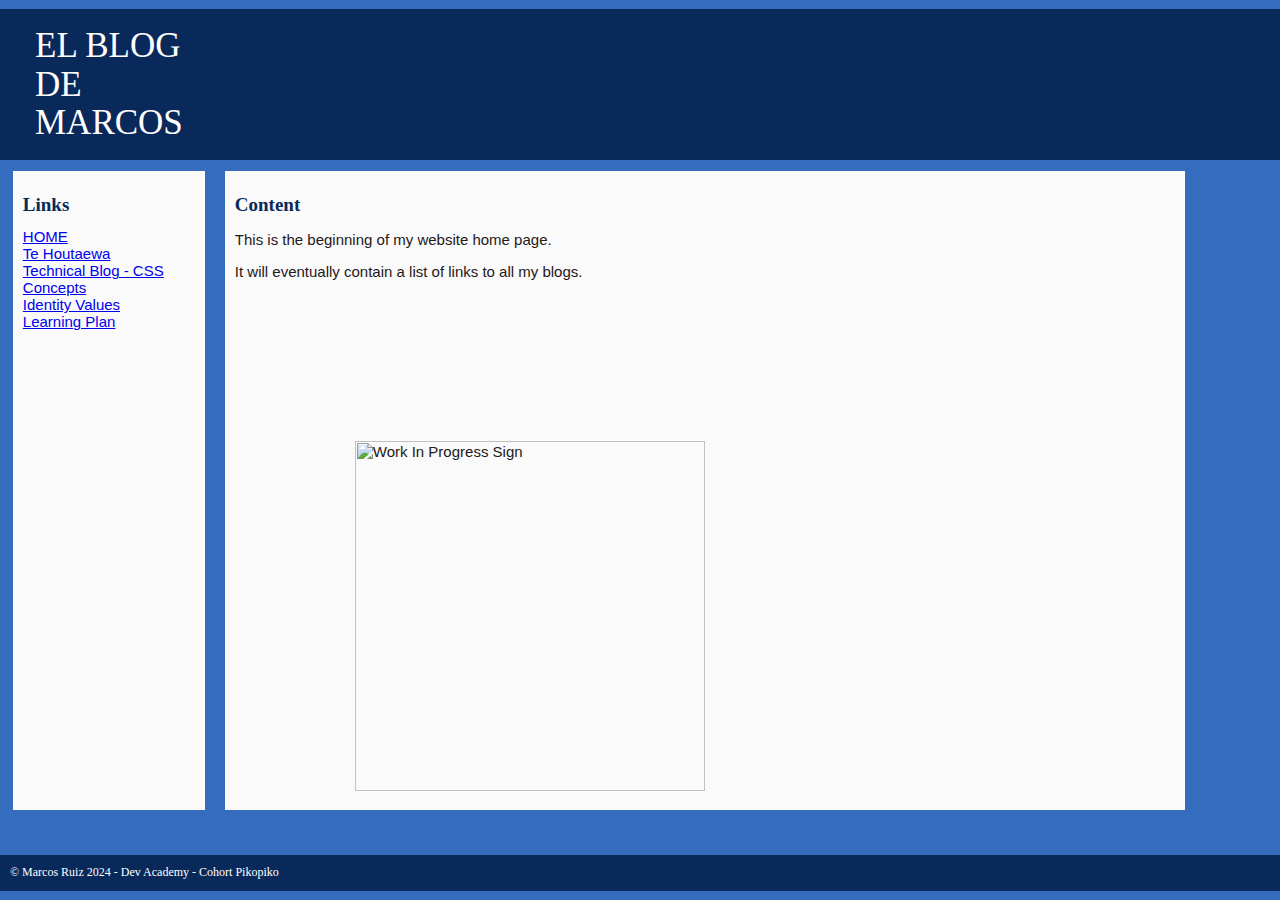
==== index.html @ 7ad2ea7a "Add Identity Values" ====
<html>
  <head>
    <meta name="viewport" content="width=device-width, initial-scale=1" />
    <link rel="stylesheet" href="styles/main.css" />
    <title>Marcos Ruiz's Blog</title>
    <div class="header">
      <p>EL BLOG</p>
      <p>DE</p>
      <p>MARCOS</p>
    
    </div>
  </head>

  <body>
    <div class="menu">
      <h1 class="Titles">Links</h1>

      <ul class="links">
        <li> <a
          href="https://marcosruiz27.github.io/index.html"
          >HOME</a>
        
        </li>
        <li>
          <a
            href="https://marcosruiz27.github.io/blog/te-houtaewa-template.html"
            >Te Houtaewa</a>
        </li>
        <li><a
          href="https://marcosruiz27.github.io/blog/html-css.html"
          >Technical Blog - CSS Concepts</a></li>
          <li>
            <a
              href="https://marcosruiz27.github.io/blog/identity-values.html"
              >Identity Values</a>
          </li>
          <li>
            <a
              href="https://marcosruiz27.github.io/blog/learning-plan.html"
              >Learning Plan</a>
          </li>
      </ul>
    </div>
    <div class="content">
      <h1 class="Titles">Content</h1>
      <p><span>This is the beginning of my website home page.</span></p>
      <p><span>It will eventually contain a list of links to all my blogs.</span></p>
      <img class="img1" src="https://img.freepik.com/free-vector/flat-construction-sign-background_23-2148184496.jpg?t=st=1722746427~exp=1722750027~hmac=0e59c8589a7ec28140c827619da11efd95c5fc46e4df325ece4887c2dfbea31c&w=826" alt="Work In Progress Sign" >
    </div>
  </body>

  <footer>
    <div class="footer"> &#169 Marcos Ruiz 2024 - Dev Academy - Cohort Pikopiko</div>
  </footer>
</html>
---- styles/main.css ----
body {
  margin: 0;
  padding: 0;
  background-color: #366cbd;
  color: rgb(36, 24, 24);
  font-family: Arial, sans-serif;
  position: relative;
}

.header {
  background-color: #0a295b;
  color: #ffffff;
  font-family: impact;
  font-size: 35px;
  line-height: 0.1;
  padding-left: 35px;
  position: absolute;
  width: calc(100% - 0%);
  left: 0%;
  top: 1%;
  box-sizing: border-box;
}

.menu {
  position: absolute;
  top: 19%;
  bottom: 10%;
  width: 15%;
  padding: 10px;
  background-color: #fafafa;
  left: 1%;
  box-sizing: border-box;
}

.content {
  position: absolute;
  top: 19%;
  bottom: 10%;
  width: 75%;
  padding: 10px;
  background-color: #fafafa;
  left: 16%;
  right: 1%;
  margin-left: 20px;
  box-sizing: border-box;
  font-size: 15px;
}

.footer {
  background-color: #0a295b;
  color: #ffffff;
  font-family: verdana;
  font-size: 12px;
  padding: 10px;
  position: absolute;
  width: calc(100% - 0%);

  top: 95%;
  bottom: 1%;
  box-sizing: border-box;
}

.Titles {
  color: #0a295b;
  font-family: verdana;
  font-size: 19px;
}

.links {
  list-style-type: none;
  padding: 0;
  margin: 0;
  text-align: left;
  font-size: 15px;
}

.img1 {
  position: absolute;
  height: 350px;
  right: 50%;
  bottom: 3%;
}

.bordered-table {
  border-collapse: collapse;
  width: 80%;
  font-size: 5px;
}

.bordered-table td,
.bordered-table th {
  border: 1px solid #000000;
  padding: 2px;
  font-size: 12px;
}

.bordered-table th {
  background-color: #f2f2f2;
}
/* phones */

@media (max-width: 600px) {
  .menu,
  .content {
    float: none;
    top: 24%;
    width: 80%; /* Full width for better readability on small screens */
    margin-left: 0; /* Remove the margin to fit the width */
    font-size: 0.5rem;
  }

  .header,
  .footer {
    text-align: center; /* Center align text for header and footer on small screens */
  }

  .Titles {
    font-size: 12px;
  }
  .links {
    font-size: 10px;
  }

  .img1 {
    position: absolute;
    height: 60px;
    right: 3%;
    bottom: 6%;
  }
}

/* tablets */

@media (max-width: 900px) {
  .menu,
  .content {
    float: none;
    top: 20%;
    width: 80%;
    margin-left: 0;
    font-size: 0.7rem;
  }

  .header,
  .footer {
    text-align: center;
  }

  .Titles {
    font-size: 14px;
  }
  .links {
    font-size: 12px;
  }

  .img1 {
    position: absolute;
    height: 280px;
    right: 3%;
    bottom: 6%;
  }
}
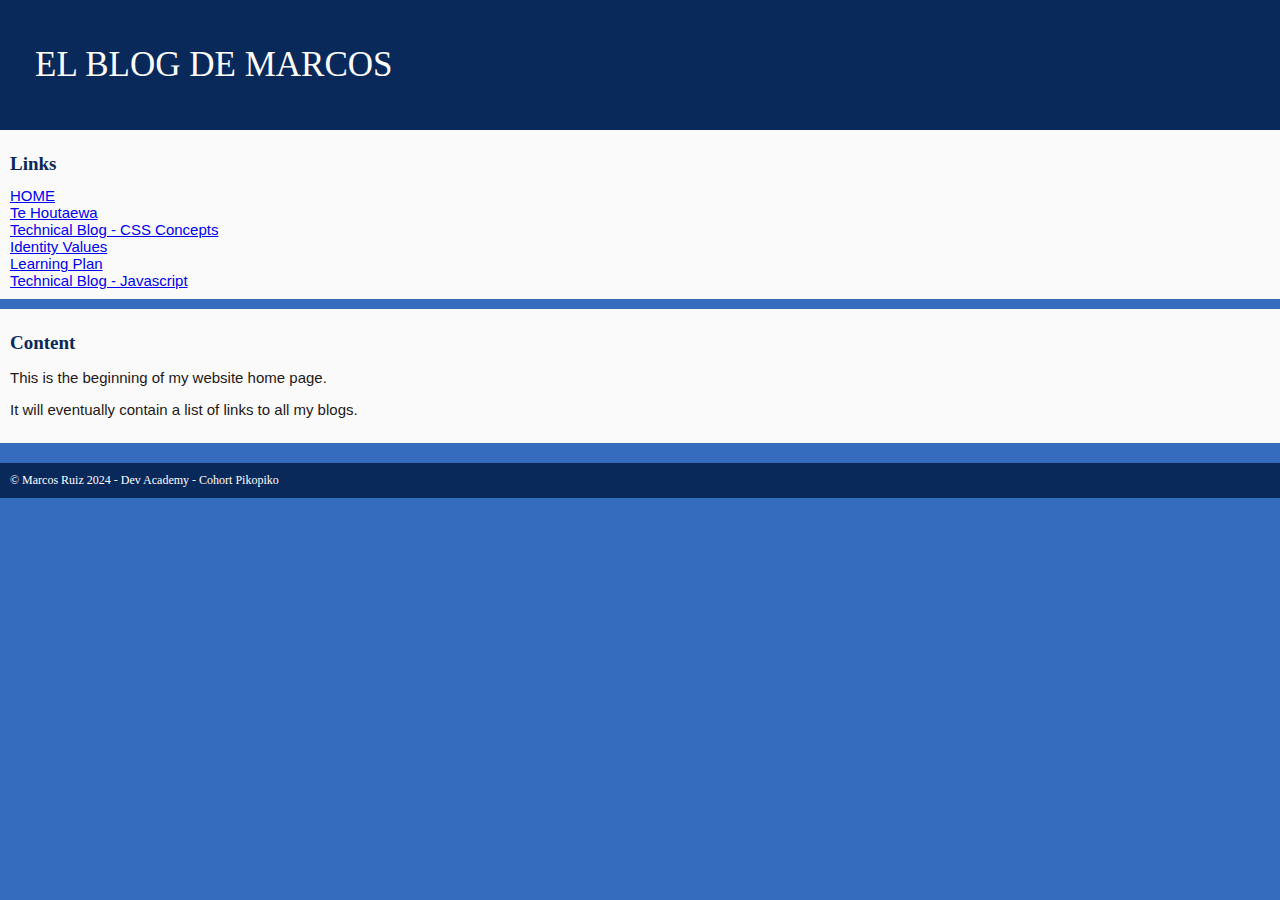
==== commit bb9d7892: "Add changes to Index and CSS file" ====
--- a/index.html
+++ b/index.html
@@ -1,13 +1,11 @@
 <html>
   <head>
+    <meta charset="UTF-8">
     <meta name="viewport" content="width=device-width, initial-scale=1" />
     <link rel="stylesheet" href="styles/main.css" />
     <title>Marcos Ruiz's Blog</title>
     <div class="header">
-      <p>EL BLOG</p>
-      <p>DE</p>
-      <p>MARCOS</p>
-    
+      <p>EL BLOG DE MARCOS</p>
     </div>
   </head>
 
@@ -39,13 +37,18 @@
               href="https://marcosruiz27.github.io/blog/learning-plan.html"
               >Learning Plan</a>
           </li>
+          <li>
+            <a
+              href="https://marcosruiz27.github.io/blog/javascript-dom.html"
+              >Technical Blog - Javascript</a>
+          </li>
       </ul>
     </div>
     <div class="content">
       <h1 class="Titles">Content</h1>
       <p><span>This is the beginning of my website home page.</span></p>
       <p><span>It will eventually contain a list of links to all my blogs.</span></p>
-      <img class="img1" src="https://img.freepik.com/free-vector/flat-construction-sign-background_23-2148184496.jpg?t=st=1722746427~exp=1722750027~hmac=0e59c8589a7ec28140c827619da11efd95c5fc46e4df325ece4887c2dfbea31c&w=826" alt="Work In Progress Sign" >
+      <!-- <img class="img1" src="https://img.freepik.com/free-vector/flat-construction-sign-background_23-2148184496.jpg?t=st=1722746427~exp=1722750027~hmac=0e59c8589a7ec28140c827619da11efd95c5fc46e4df325ece4887c2dfbea31c&w=826" alt="Work In Progress Sign" > -->
     </div>
   </body>
 
--- a/styles/main.css
+++ b/styles/main.css
@@ -12,38 +12,34 @@
   color: #ffffff;
   font-family: impact;
   font-size: 35px;
-  line-height: 0.1;
   padding-left: 35px;
-  position: absolute;
-  width: calc(100% - 0%);
-  left: 0%;
-  top: 1%;
+  padding-top: 10px;
+  padding-bottom: 10px;
+  width: 100%;
+  box-sizing: border-box;
+}
+
+.main {
+  display: flex;
+  flex-direction: column;
+  width: 100%;
   box-sizing: border-box;
 }
 
 .menu {
-  position: absolute;
-  top: 19%;
-  bottom: 10%;
-  width: 15%;
+  width: 100%;
   padding: 10px;
   background-color: #fafafa;
-  left: 1%;
   box-sizing: border-box;
 }
 
 .content {
-  position: absolute;
-  top: 19%;
-  bottom: 10%;
-  width: 75%;
+  width: 100%;
   padding: 10px;
   background-color: #fafafa;
-  left: 16%;
-  right: 1%;
-  margin-left: 20px;
   box-sizing: border-box;
   font-size: 15px;
+  margin-top: 10px; /* Adding margin to separate from the menu */
 }
 
 .footer {
@@ -52,12 +48,9 @@
   font-family: verdana;
   font-size: 12px;
   padding: 10px;
-  position: absolute;
-  width: calc(100% - 0%);
-
-  top: 95%;
-  bottom: 1%;
+  width: 100%;
   box-sizing: border-box;
+  margin-top: 20px; /* Adding margin to separate from the content */
 }
 
 .Titles {
@@ -97,26 +90,24 @@
 .bordered-table th {
   background-color: #f2f2f2;
 }
+
 /* phones */
-
 @media (max-width: 600px) {
   .menu,
   .content {
-    float: none;
-    top: 24%;
-    width: 80%; /* Full width for better readability on small screens */
-    margin-left: 0; /* Remove the margin to fit the width */
+    width: 100%; /* Full width for better readability */
     font-size: 0.5rem;
   }
 
   .header,
   .footer {
-    text-align: center; /* Center align text for header and footer on small screens */
+    text-align: center;
   }
 
   .Titles {
     font-size: 12px;
   }
+
   .links {
     font-size: 10px;
   }
@@ -130,14 +121,10 @@
 }
 
 /* tablets */
-
 @media (max-width: 900px) {
   .menu,
   .content {
-    float: none;
-    top: 20%;
-    width: 80%;
-    margin-left: 0;
+    width: 100%; /* Full width for better readability */
     font-size: 0.7rem;
   }
 
@@ -149,6 +136,7 @@
   .Titles {
     font-size: 14px;
   }
+
   .links {
     font-size: 12px;
   }
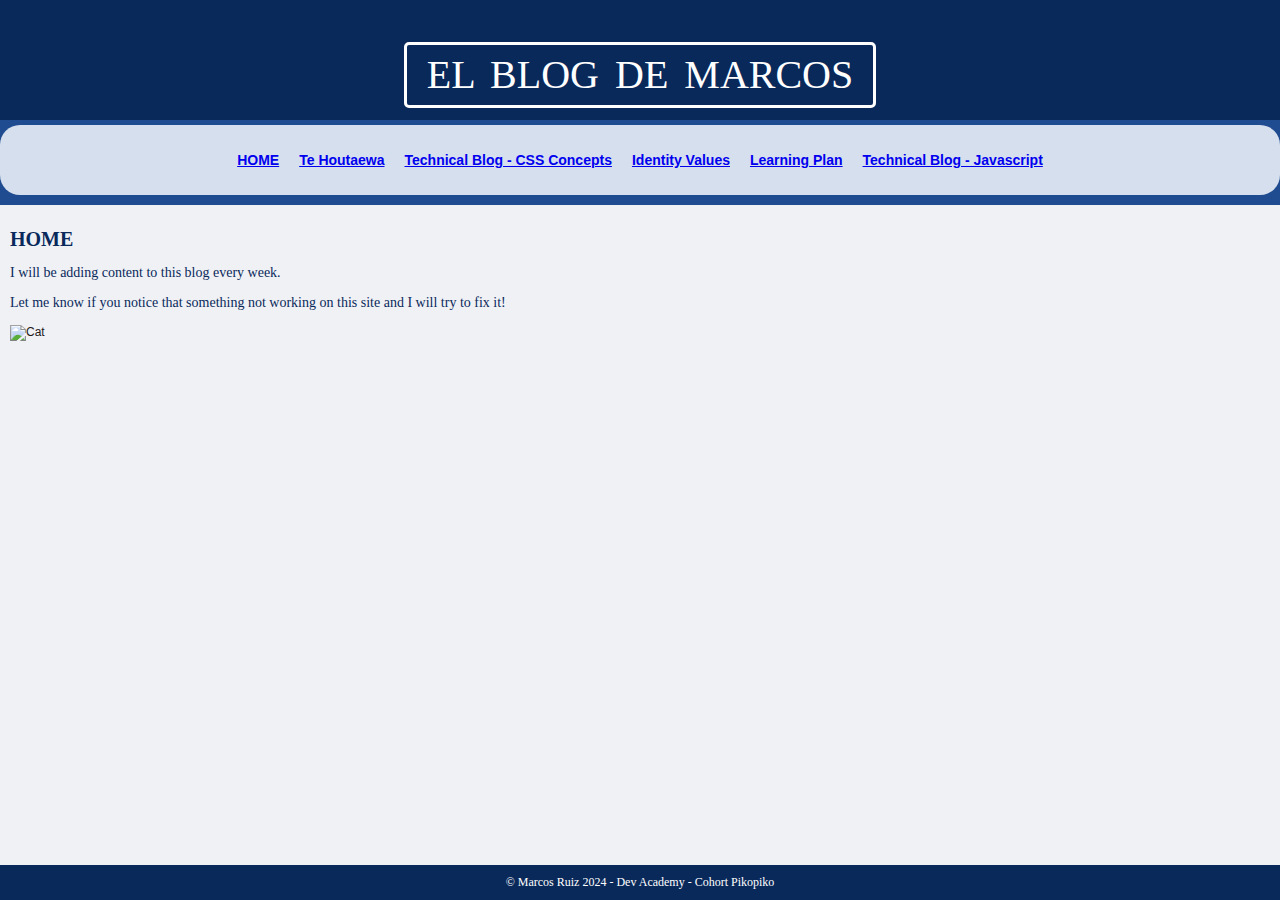
==== commit e04b48c3: "Changes to Index file to reflect latest CSS file changes" ====
--- a/index.html
+++ b/index.html
@@ -4,51 +4,31 @@
     <meta name="viewport" content="width=device-width, initial-scale=1" />
     <link rel="stylesheet" href="styles/main.css" />
     <title>Marcos Ruiz's Blog</title>
+    
     <div class="header">
-      <p>EL BLOG DE MARCOS</p>
+      <p class="header-logo">EL BLOG DE MARCOS</p>
     </div>
   </head>
 
   <body>
     <div class="menu">
-      <h1 class="Titles">Links</h1>
+      <h1 class="titles"></h1>
 
       <ul class="links">
-        <li> <a
-          href="https://marcosruiz27.github.io/index.html"
-          >HOME</a>
-        
-        </li>
-        <li>
-          <a
-            href="https://marcosruiz27.github.io/blog/te-houtaewa-template.html"
-            >Te Houtaewa</a>
-        </li>
-        <li><a
-          href="https://marcosruiz27.github.io/blog/html-css.html"
-          >Technical Blog - CSS Concepts</a></li>
-          <li>
-            <a
-              href="https://marcosruiz27.github.io/blog/identity-values.html"
-              >Identity Values</a>
-          </li>
-          <li>
-            <a
-              href="https://marcosruiz27.github.io/blog/learning-plan.html"
-              >Learning Plan</a>
-          </li>
-          <li>
-            <a
-              href="https://marcosruiz27.github.io/blog/javascript-dom.html"
-              >Technical Blog - Javascript</a>
-          </li>
+        <li><a href="https://marcosruiz27.github.io/index.html">HOME</a></li>
+        <li><a href="https://marcosruiz27.github.io/blog/te-houtaewa-template.html">Te Houtaewa</a></li>
+        <li><a href="https://marcosruiz27.github.io/blog/html-css.html">Technical Blog - CSS Concepts</a></li>
+        <li><a href="https://marcosruiz27.github.io/blog/identity-values.html">Identity Values</a></li>
+        <li><a href="https://marcosruiz27.github.io/blog/learning-plan.html">Learning Plan</a></li>
+        <li><a href="https://marcosruiz27.github.io/blog/javascript-dom.html">Technical Blog - Javascript</a></li>
       </ul>
     </div>
     <div class="content">
-      <h1 class="Titles">Content</h1>
-      <p><span>This is the beginning of my website home page.</span></p>
-      <p><span>It will eventually contain a list of links to all my blogs.</span></p>
-      <!-- <img class="img1" src="https://img.freepik.com/free-vector/flat-construction-sign-background_23-2148184496.jpg?t=st=1722746427~exp=1722750027~hmac=0e59c8589a7ec28140c827619da11efd95c5fc46e4df325ece4887c2dfbea31c&w=826" alt="Work In Progress Sign" > -->
+      <h1 class="title1">HOME</h1>
+      <p class="title3">I will be adding content to this blog every week.</p>
+      <p class="title3">Let me know if you notice that something not working on this site and I will try to fix it!</p>
+       <img id="catpic" class="imghome" src="https://media1.tenor.com/m/cdgu_rxP5vwAAAAd/cat-hiss.gif" alt="Cat">
+      
     </div>
   </body>
 
--- a/styles/main.css
+++ b/styles/main.css
@@ -1,77 +1,110 @@
 body {
   margin: 0;
   padding: 0;
-  background-color: #366cbd;
+  background-color: #1f4c90;
   color: rgb(36, 24, 24);
   font-family: Arial, sans-serif;
   position: relative;
+  display: flex;
+  flex-direction: column;
+  min-height: 100vh;
 }
+
+/* This is for elements in the HEADER section */
 
 .header {
   background-color: #0a295b;
-  color: #ffffff;
-  font-family: impact;
-  font-size: 35px;
-  padding-left: 35px;
-  padding-top: 10px;
+  text-align: center;
+  align-items: center;
+  justify-content: center;
+  padding-top: 2px;
   padding-bottom: 10px;
   width: 100%;
   box-sizing: border-box;
+  line-height: 1;
+  height: 120px;
+  margin-bottom: 5px;
 }
 
-.main {
-  display: flex;
-  flex-direction: column;
-  width: 100%;
-  box-sizing: border-box;
+.header-logo {
+  color: #ffffff;
+  font-family: impact;
+  font-size: 40px;
+  padding: 10px 20px;
+  border: 3px solid #ffffff;
+  border-radius: 5px;
+  display: inline-block;
+  word-spacing: 6px;
 }
 
 .menu {
   width: 100%;
-  padding: 10px;
-  background-color: #fafafa;
+  padding: 15px;
+  background-color: #d6dfed;
   box-sizing: border-box;
-}
-
-.content {
-  width: 100%;
-  padding: 10px;
-  background-color: #fafafa;
-  box-sizing: border-box;
-  font-size: 15px;
-  margin-top: 10px; /* Adding margin to separate from the menu */
-}
-
-.footer {
-  background-color: #0a295b;
-  color: #ffffff;
-  font-family: verdana;
-  font-size: 12px;
-  padding: 10px;
-  width: 100%;
-  box-sizing: border-box;
-  margin-top: 20px; /* Adding margin to separate from the content */
-}
-
-.Titles {
-  color: #0a295b;
-  font-family: verdana;
-  font-size: 19px;
+  height: 70px;
+  border-radius: 20px;
+  display: flex;
+  justify-content: center;
+  align-items: center;
 }
 
 .links {
   list-style-type: none;
-  padding: 0;
-  margin: 0;
-  text-align: left;
-  font-size: 15px;
+  margin: 1%;
+  padding: 1%;
+  display: flex;
+  font-weight: bold;
+  text-align: center;
+  align-items: center;
+  justify-content: center;
 }
 
-.img1 {
-  position: absolute;
-  height: 350px;
-  right: 50%;
-  bottom: 3%;
+.links li {
+  font-size: 14px;
+  margin: 10px;
+}
+
+/* This is for elements in the CONTENT section */
+
+.content {
+  flex: 1;
+  width: 100%;
+  padding: 10px;
+  background-color: #eff1f5;
+  box-sizing: border-box;
+  font-size: 12px;
+  margin-top: 10px;
+}
+
+.title1 {
+  color: #0a295b;
+  font-family: verdana;
+  font-size: 20px;
+}
+
+.title2 {
+  color: #0a295b;
+  font-family: verdana;
+  font-size: 17px;
+}
+
+.title3 {
+  color: #0a295b;
+  font-family: verdana;
+  font-size: 14px;
+}
+
+.text4content {
+  color: #0d0d0d;
+  font-family: verdana;
+  font-size: 12px;
+}
+
+.imghome {
+  display: block;
+  margin-left: auto;
+  margin-right: auto;
 }
 
 .bordered-table {
@@ -91,11 +124,24 @@
   background-color: #f2f2f2;
 }
 
+/* This is for elements in the FOOTER section */
+
+.footer {
+  background-color: #0a295b;
+  color: #ffffff;
+  font-family: verdana;
+  font-size: 12px;
+  padding: 10px;
+  width: 100%;
+  box-sizing: border-box;
+  text-align: center;
+}
+
 /* phones */
-@media (max-width: 600px) {
+/* @media (max-width: 600px) {
   .menu,
   .content {
-    width: 100%; /* Full width for better readability */
+    width: 100%; 
     font-size: 0.5rem;
   }
 
@@ -118,13 +164,13 @@
     right: 3%;
     bottom: 6%;
   }
-}
+} */
 
 /* tablets */
-@media (max-width: 900px) {
+/* @media (max-width: 900px) {
   .menu,
   .content {
-    width: 100%; /* Full width for better readability */
+    width: 100%; 
     font-size: 0.7rem;
   }
 
@@ -147,4 +193,4 @@
     right: 3%;
     bottom: 6%;
   }
-}
+} */
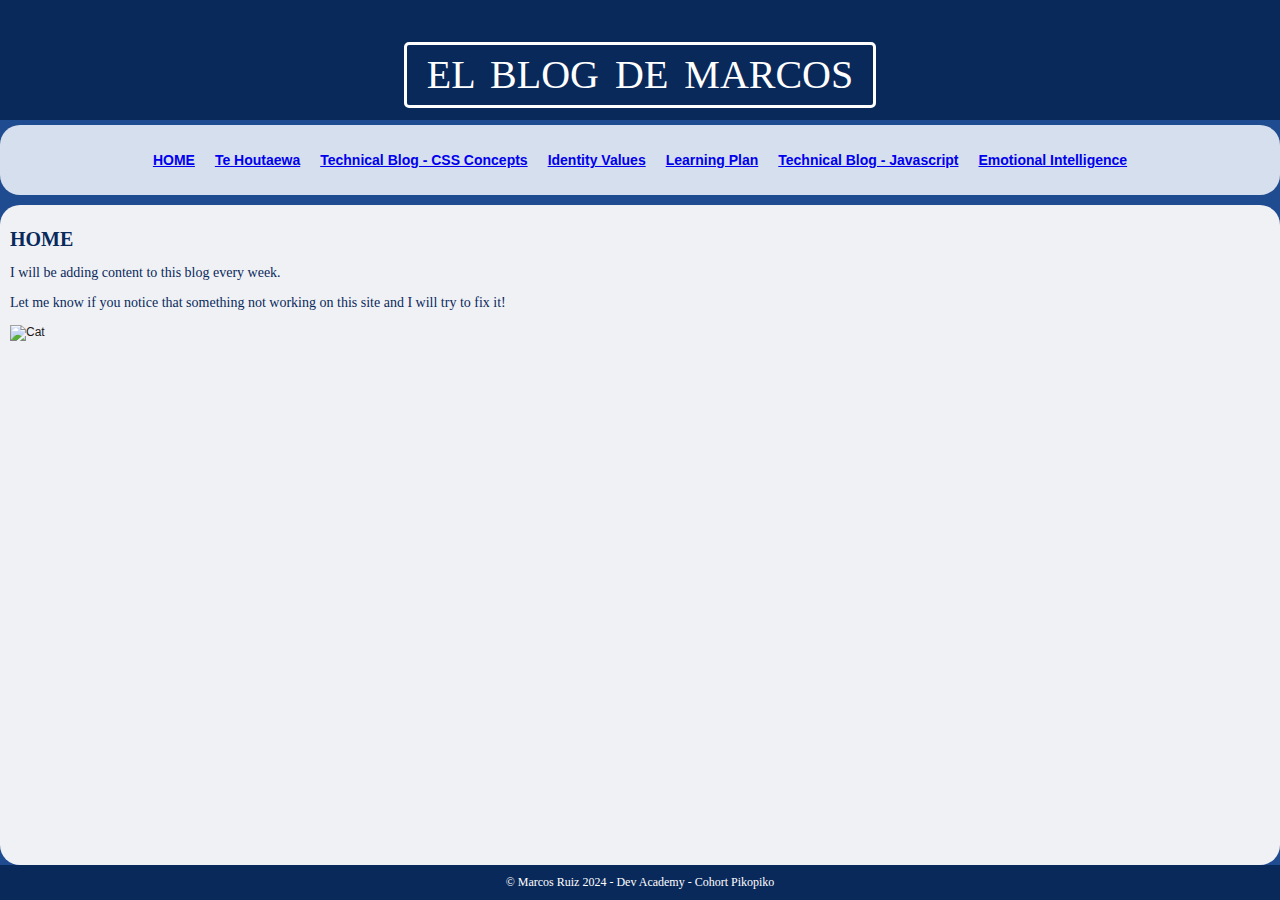
==== commit 19a2688d: "Changes to list of links in pages" ====
--- a/index.html
+++ b/index.html
@@ -21,6 +21,7 @@
         <li><a href="https://marcosruiz27.github.io/blog/identity-values.html">Identity Values</a></li>
         <li><a href="https://marcosruiz27.github.io/blog/learning-plan.html">Learning Plan</a></li>
         <li><a href="https://marcosruiz27.github.io/blog/javascript-dom.html">Technical Blog - Javascript</a></li>
+        <li><a href="https://marcosruiz27.github.io/blog/emotional-intelligence.html">Emotional Intelligence</a></li>
       </ul>
     </div>
     <div class="content">
--- a/styles/main.css
+++ b/styles/main.css
@@ -3,7 +3,7 @@
   padding: 0;
   background-color: #1f4c90;
   color: rgb(36, 24, 24);
-  font-family: Arial, sans-serif;
+  font-family: verdana, sans-serif;
   position: relative;
   display: flex;
   flex-direction: column;
@@ -75,6 +75,7 @@
   box-sizing: border-box;
   font-size: 12px;
   margin-top: 10px;
+  border-radius: 20px;
 }
 
 .title1 {
@@ -111,6 +112,8 @@
   border-collapse: collapse;
   width: 80%;
   font-size: 5px;
+  margin-left: auto;
+  margin-right: auto;
 }
 
 .bordered-table td,
@@ -122,6 +125,20 @@
 
 .bordered-table th {
   background-color: #f2f2f2;
+}
+
+.code-block {
+  background-color: #f5f4f4;
+  border: 1px solid #e6e8f4;
+  border-radius: 4px;
+  padding: 10px;
+  overflow: auto;
+  white-space: pre-wrap;
+}
+
+.code-snippet {
+  font-family: 'Courier New', Courier, monospace;
+  color: #d63384;
 }
 
 /* This is for elements in the FOOTER section */
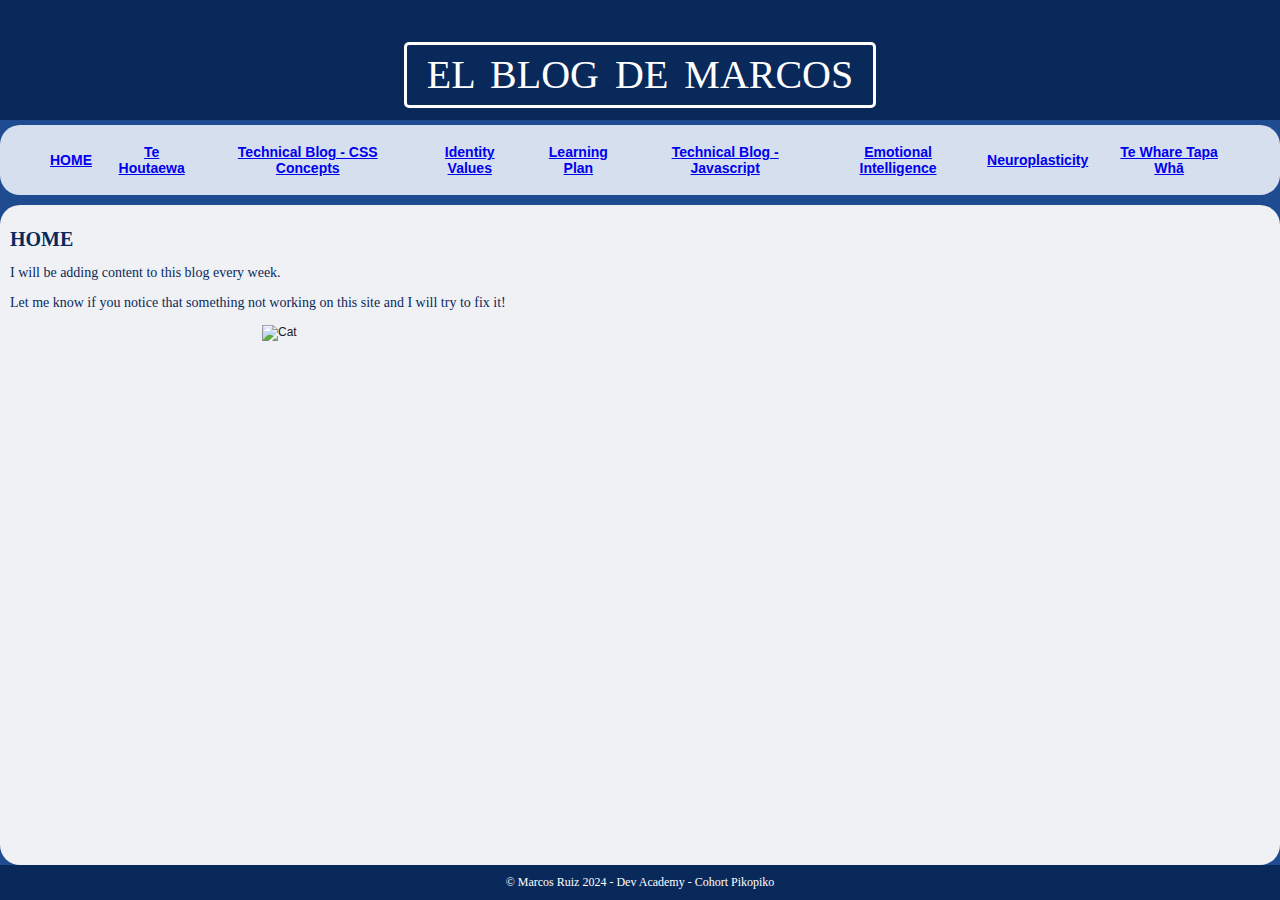
==== commit c0c92441: "Update links" ====
--- a/index.html
+++ b/index.html
@@ -22,6 +22,8 @@
         <li><a href="https://marcosruiz27.github.io/blog/learning-plan.html">Learning Plan</a></li>
         <li><a href="https://marcosruiz27.github.io/blog/javascript-dom.html">Technical Blog - Javascript</a></li>
         <li><a href="https://marcosruiz27.github.io/blog/emotional-intelligence.html">Emotional Intelligence</a></li>
+        <li><a href="https://marcosruiz27.github.io/blog/neuroplasticity.html">Neuroplasticity</a></li>
+        <li><a href="https://marcosruiz27.github.io/blog/te-whare-tapa-wha.html">Te Whare Tapa Whā</a></li>
       </ul>
     </div>
     <div class="content">
--- a/styles/main.css
+++ b/styles/main.css
@@ -154,60 +154,117 @@
   text-align: center;
 }
 
-/* phones */
-/* @media (max-width: 600px) {
-  .menu,
+/* This is for smaller devices */
+
+/* Phones */
+@media (max-width: 600px) {
+  .header-logo {
+    font-size: 30px;
+    padding: 8px 15px;
+  }
+
+  .menu {
+    padding: 10px;
+    height: auto;
+    flex-direction: column;
+  }
+
+  .links {
+    flex-direction: column;
+  }
+
+  .links li {
+    margin: 5px 0;
+    font-size: 12px;
+  }
+
   .content {
-    width: 100%; 
-    font-size: 0.5rem;
-  }
-
-  .header,
-  .footer {
-    text-align: center;
-  }
-
-  .Titles {
-    font-size: 12px;
-  }
-
-  .links {
+    padding: 5px;
+    margin-top: 5px;
+  }
+
+  .title1 {
+    font-size: 18px;
+  }
+
+  .title2 {
+    font-size: 16px;
+  }
+
+  .title3 {
+    font-size: 14px;
+  }
+
+  .text4content {
+    font-size: 11px;
+  }
+
+  .bordered-table {
+    width: 100%;
     font-size: 10px;
   }
 
-  .img1 {
-    position: absolute;
-    height: 60px;
-    right: 3%;
-    bottom: 6%;
-  }
-} */
-
-/* tablets */
-/* @media (max-width: 900px) {
-  .menu,
+  .bordered-table td,
+  .bordered-table th {
+    padding: 1px;
+    font-size: 10px;
+  }
+}
+
+.imghome {
+  max-width: 60%;
+}
+
+/* Tablets */
+@media (max-width: 900px) {
+  .header-logo {
+    font-size: 35px;
+    padding: 8px 18px;
+  }
+
+  .menu {
+    padding: 12px;
+    height: auto;
+  }
+
+  .links li {
+    margin: 8px;
+    font-size: 13px;
+  }
+
   .content {
-    width: 100%; 
-    font-size: 0.7rem;
-  }
-
-  .header,
-  .footer {
-    text-align: center;
-  }
-
-  .Titles {
-    font-size: 14px;
-  }
-
-  .links {
-    font-size: 12px;
-  }
-
-  .img1 {
-    position: absolute;
-    height: 280px;
-    right: 3%;
-    bottom: 6%;
-  }
-} */
+    padding: 8px;
+    margin-top: 8px;
+  }
+
+  .title1 {
+    font-size: 19px;
+  }
+
+  .title2 {
+    font-size: 17px;
+  }
+
+  .title3 {
+    font-size: 15px;
+  }
+
+  .text4content {
+    font-size: 11px;
+  }
+
+  .bordered-table {
+    width: 90%;
+    font-size: 11px;
+  }
+
+  .bordered-table td,
+  .bordered-table th {
+    padding: 1.5px;
+    font-size: 11px;
+  }
+}
+
+.imghome .imghome {
+  max-width: 80%;
+}
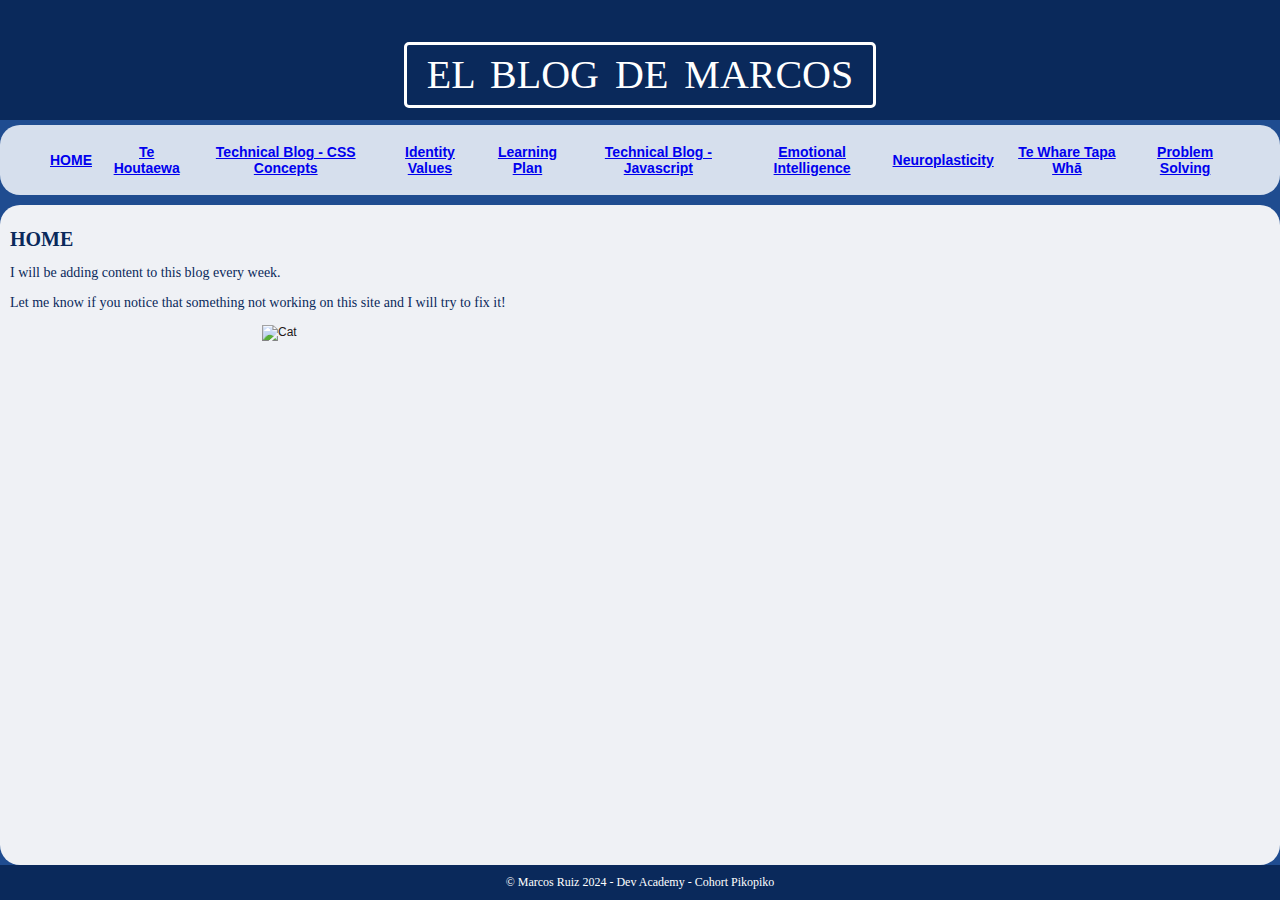
==== commit 5002b911: "Update links in all files" ====
--- a/index.html
+++ b/index.html
@@ -24,6 +24,7 @@
         <li><a href="https://marcosruiz27.github.io/blog/emotional-intelligence.html">Emotional Intelligence</a></li>
         <li><a href="https://marcosruiz27.github.io/blog/neuroplasticity.html">Neuroplasticity</a></li>
         <li><a href="https://marcosruiz27.github.io/blog/te-whare-tapa-wha.html">Te Whare Tapa Whā</a></li>
+        <li><a href="https://marcosruiz27.github.io/blog/problem-solving.html">Problem Solving</a></li>
       </ul>
     </div>
     <div class="content">
--- a/styles/main.css
+++ b/styles/main.css
@@ -96,6 +96,12 @@
   font-size: 14px;
 }
 
+.title4 {
+  color: #0a295b;
+  font-family: verdana;
+  font-size: 12px;
+}
+
 .text4content {
   color: #0d0d0d;
   font-family: verdana;
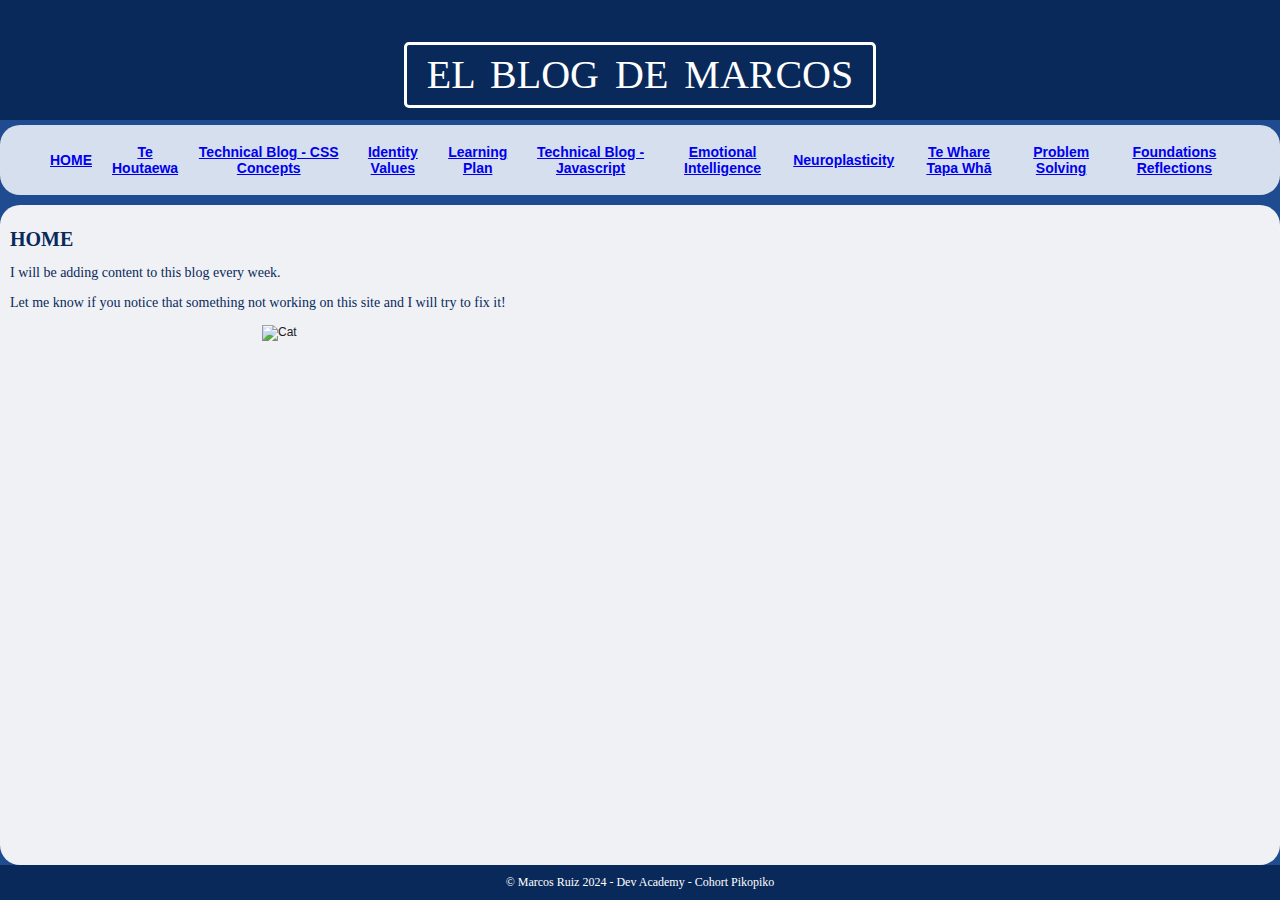
==== commit a33c7a8e: "Update Links" ====
--- a/index.html
+++ b/index.html
@@ -25,6 +25,7 @@
         <li><a href="https://marcosruiz27.github.io/blog/neuroplasticity.html">Neuroplasticity</a></li>
         <li><a href="https://marcosruiz27.github.io/blog/te-whare-tapa-wha.html">Te Whare Tapa Whā</a></li>
         <li><a href="https://marcosruiz27.github.io/blog/problem-solving.html">Problem Solving</a></li>
+        <li><a href="https://marcosruiz27.github.io/blog/foundations-reflection.html">Foundations Reflections</a></li>
       </ul>
     </div>
     <div class="content">
